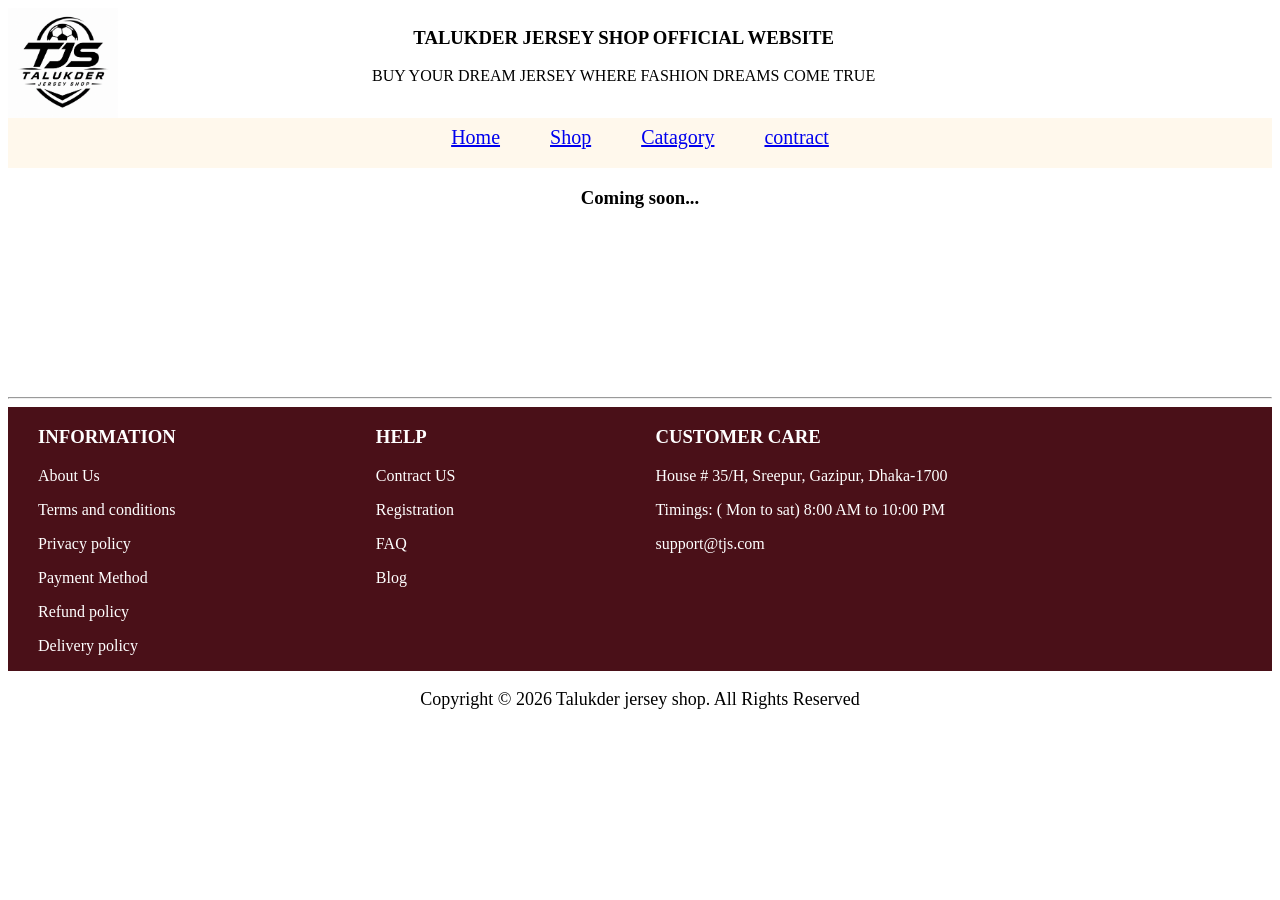
==== catagory.html @ 82c4331c "first commit" ====
<!DOCTYPE html>
<html lang="en">
<head>
    <meta charset="UTF-8">
    <meta name="viewport" content="width=device-width, initial-scale=1.0">
    <title>Catagory</title>
    <link rel="stylesheet" href="index.css">
</head>
<body>
    <header class="header">
        <img class="logo" src="img/official-logo.png" alt="logo">
        <section class="middle-part">
            <h3 id="main-title">TALUKDER JERSEY SHOP OFFICIAL WEBSITE</h3>
            <P>BUY YOUR DREAM JERSEY WHERE FASHION DREAMS COME TRUE</P>
        </section>
    </header>

    <section class="nav-bar">
        <nav class="nav">
            <a class="nav-btn" href="index.html">Home</a>
            <a class="nav-btn" href="shop.html">Shop</a>
            <a class="nav-btn" href="catagory.html">Catagory</a>
            <a class="nav-btn" href="contract.html">contract</a>
        </nav>
    </section>
    
    <h3 style="text-align: center;">Coming soon...</h3>
    <br>
    <br>
    <br>
    <br>
    <br>
    <br>
    <br>
    <br>
    <br>

    <footer>
        <hr>
        <section class="footer">
             <section>
                <h3>INFORMATION</h3>
                <p>About Us</p>
                <p>Terms and conditions</p>
                <p>Privacy policy</p>
                <p>Payment Method</p>
                <p>Refund policy</p>
                <p>Delivery policy</p>
            </section>


            <section>
                <h3>HELP</h3>
                <p>Contract US</p>
                <p>Registration</p>
                <p>FAQ</p>
                <p>Blog</p>
            </section>


            <section>
                <h3>CUSTOMER CARE</h3>
                <p>House # 35/H, Sreepur, Gazipur, Dhaka-1700</p>
                <p>Timings: ( Mon to sat) 8:00 AM to 10:00 PM </p>
                <p>support@tjs.com</p>
            </section>
            
        </section>

        <section class="copy">
            <p>Copyright © 2026 Talukder jersey shop. All Rights Reserved</p>
        </section>
    </footer>

    
    
</body>
</html>
---- index.css ----
.top {
    background-color: #7A1F2B;
    text-align: center;
    color: white;
}

#top-bar {
    height: 50px;
    margin-top: -7px;
    font-size: 20px;
    display: flex;
    justify-content: flex-end;
    align-items: center;
    margin-right: 20px;
}

.header {
    display: flex;
}

.logo {
    height: 110px;
}

.main-title {
    font-size: 30px;
}

.middle-part {
    width: 80%;
    text-align: center;
}

.nav-bar {
    background-color: #FFF8EC;
    height: 50px;
    text-align: center;
}

.nav {
    font-size: 20px;
    padding-top: 8px;
    display: flex;
    gap: 50px;
    justify-content: center;   
}

#banner {
    display: flex;
    justify-content: center;
}

#collection {
    text-align: center;
    margin-bottom: 50px;
}

.row {
    display: flex;
    justify-content: space-between;
    gap: 20px;
    margin-top: 20px;
}

.item-box {
    flex: 1;
    border: 1px solid #ccc;
    padding: 15px;
    border-radius: 8px;
    text-align: center;
    font-size: 18px;
}

.img {
    height: 350px;
}

.price {
    font-size: 25px;
    font-weight: 500;
}

.best-seller {
    font-size: 30px;
    font-weight: bold;
}

.about-section {
    border: solid 1px;
    text-align: center;
    width: 60%;
    margin: 0 auto;
    border-radius: 15px;

}

.about-title {
    font-weight: bold;
    text-align: center;
    font-size: 25px;
}

.about-text {
    padding-left: 25px;
    padding-right: 25px;
    font-size: 20px;
    text-align: justify;
}

.footer {
    background-color: #4A1018;
    display: flex;
    gap: 200px;
    padding-left: 30px;
    color: #FFFFFF;
}

.contain {
    display: flex;
    padding-left: 10px;
}

.copy {
    text-align: center;
    font-size: 18px;
}
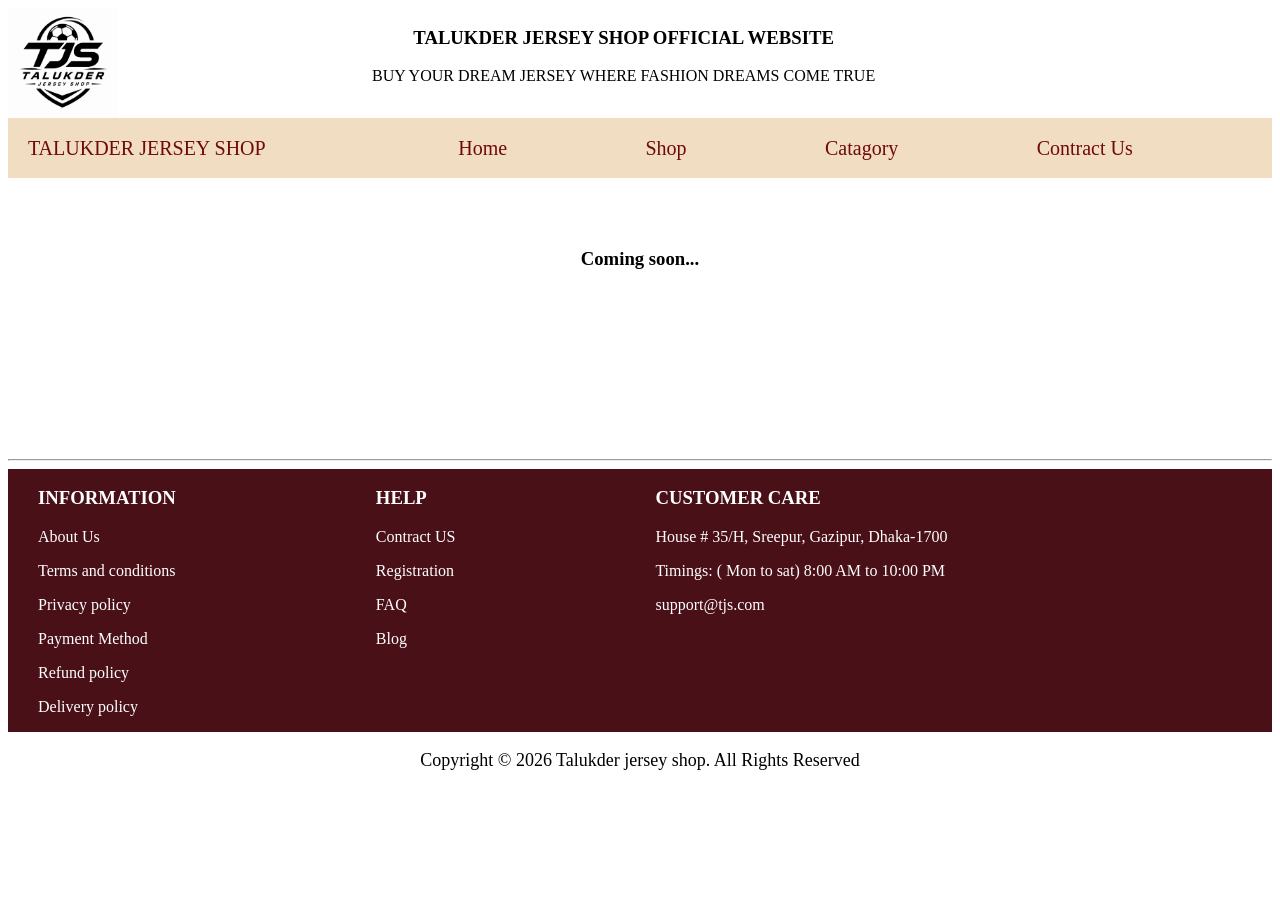
==== commit b038a059: "nav bar applied to add pages" ====
--- a/catagory.html
+++ b/catagory.html
@@ -15,14 +15,17 @@
         </section>
     </header>
 
-    <section class="nav-bar">
-        <nav class="nav">
-            <a class="nav-btn" href="index.html">Home</a>
-            <a class="nav-btn" href="shop.html">Shop</a>
-            <a class="nav-btn" href="catagory.html">Catagory</a>
-            <a class="nav-btn" href="contract.html">contract</a>
-        </nav>
-    </section>
+    <div class="new-nav">
+        <div class="web-logo">
+            TALUKDER JERSEY SHOP
+        </div>
+        <div class="btns">
+            <a class="nav-bttn" href="index.html">Home</a>
+            <a class="nav-bttn" href="shop.html">Shop</a>
+            <a class="nav-bttn" href="catagory.html">Catagory</a>
+            <a class="nav-bttn" href="contract.html">Contract Us</a>
+        </div>
+    </div>
     
     <h3 style="text-align: center;">Coming soon...</h3>
     <br>
--- a/index.css
+++ b/index.css
@@ -42,7 +42,7 @@
     padding-top: 8px;
     display: flex;
     gap: 50px;
-    justify-content: center;   
+    justify-content: center;
 }
 
 #banner {
@@ -123,4 +123,50 @@
 .copy {
     text-align: center;
     font-size: 18px;
+}
+
+.new-nav {
+    display: flex;
+    justify-content: center;
+    align-items: center;
+    height: 60px;
+    background-color: #f1dec2;
+    margin-bottom: 70px;
+}
+
+.web-logo {
+    display: flex;
+    align-items: center;
+    flex: 1;
+    padding: 20px;
+    color: #700909;
+    height: 60px;
+    font-size: 20px;
+}
+
+.btns {
+    display: flex;
+    flex: 3;
+    justify-content: space-around;
+    align-items: center;
+    padding-left: 70px;
+    padding-right: 70px;
+}
+
+.nav-bttn {
+    display: flex;
+    align-items: center;
+    height: 60px;
+    font-size: 20px;
+    text-decoration: none;
+    padding-left: 25px;
+    padding-right: 25px;
+    color: #700909;
+    font-weight: 500;
+}
+
+.nav-bttn:hover {
+    background-color:#700909;
+    color: white;
+    cursor: pointer;
 }
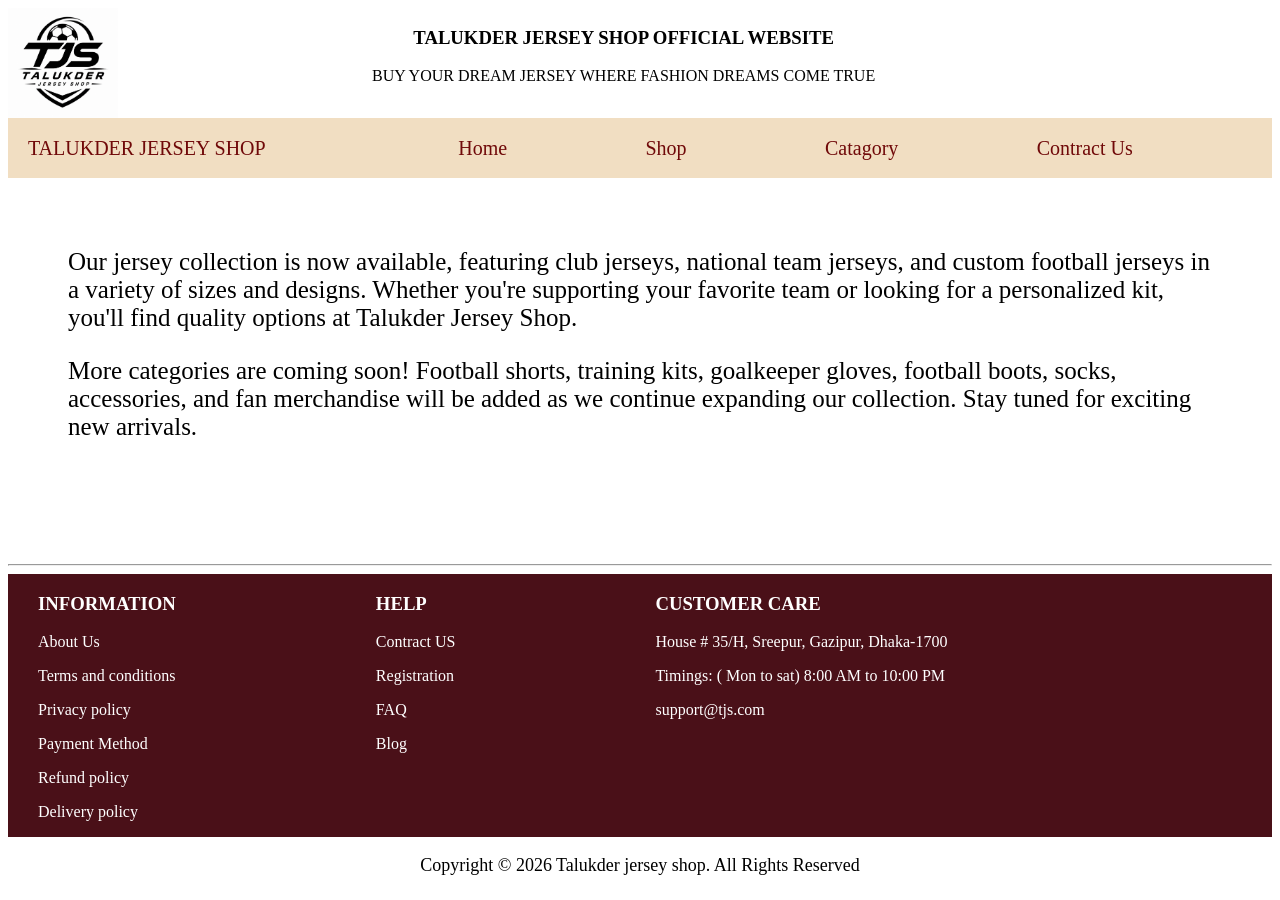
==== commit a7120fb8: "New text added" ====
--- a/catagory.html
+++ b/catagory.html
@@ -27,11 +27,14 @@
         </div>
     </div>
     
-    <h3 style="text-align: center;">Coming soon...</h3>
-    <br>
-    <br>
-    <br>
-    <br>
+    <section class="text-box">
+         <p class="shop-text">
+        Our jersey collection is now available, featuring club jerseys, national team jerseys, and custom football jerseys in a variety of sizes and designs. Whether you're supporting your favorite team or looking for a personalized kit, you'll find quality options at Talukder Jersey Shop.
+    </p>
+    <p class="shop-text">More categories are coming soon! Football shorts, training kits, goalkeeper gloves, football boots, socks, accessories, and fan merchandise will be added as we continue expanding our collection. Stay tuned for exciting new arrivals.</p>
+    </section>
+
+
     <br>
     <br>
     <br>
--- a/index.css
+++ b/index.css
@@ -169,4 +169,13 @@
     background-color:#700909;
     color: white;
     cursor: pointer;
+}
+
+.text-box {
+    padding-left: 60px;
+    padding-right: 60px;
+}
+
+.shop-text {
+    font-size: 25px;
 }
